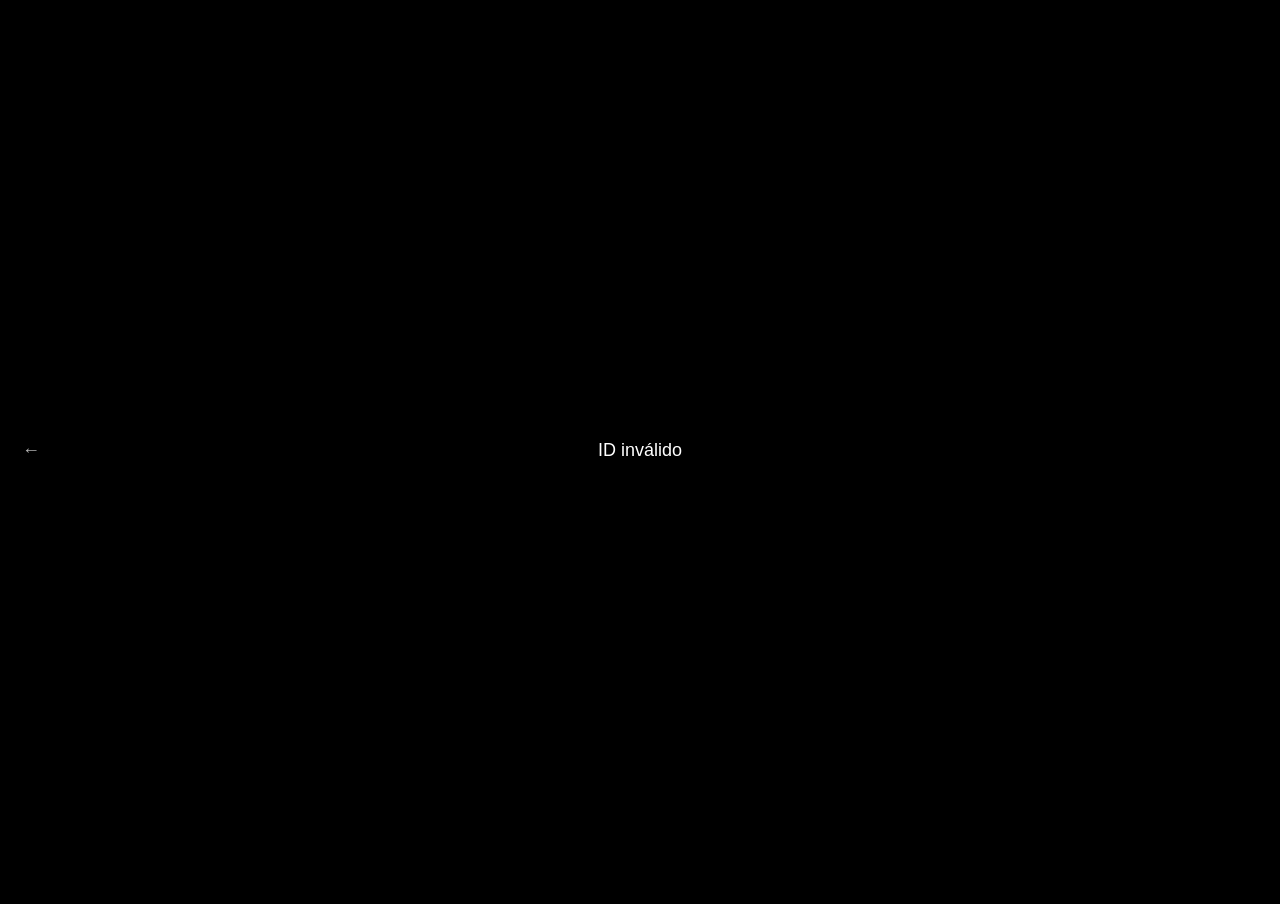
==== player.html @ f78ae79b "first commit dystream frontend" ====
<!DOCTYPE html>
<html lang="es">
<head>
  <meta charset="UTF-8" />
  <meta name="viewport" content="width=device-width, initial-scale=1.0" />
  <title>DyStream Player</title>

  <link rel="stylesheet" href="/css/player.css" />

  <style>
    body {
      margin: 0;
      background: #000;
      height: 100vh;
      overflow: hidden;
      font-family: Arial, sans-serif;
    }

    .player-container {
      width: 100%;
      height: 100%;
      position: relative;
    }

    .player-frame {
      width: 100%;
      height: 100%;
      border: none;
    }

    .loader {
      position: absolute;
      top: 50%;
      left: 50%;
      transform: translate(-50%, -50%);
      color: white;
      font-size: 18px;
      z-index: 10;
    }

    /* 🔙 BOTÓN VOLVER */
    .back-btn {
      position: absolute;
      top: 50%;
      left: 10px;
      transform: translateY(-50%);
      z-index: 30;

      background: rgba(0,0,0,0.5);
      border: none;
      color: white;

      padding: 12px;
      border-radius: 50%;
      font-size: 18px;
      opacity: 0.7;
    }

    .back-btn:hover {
      opacity: 1;
      transform: translateY(-50%) scale(1.1);
    }

    /* 🔥 MODO TV (BOTÓN PLAY GRANDE) */
    .external-player {
      position: absolute;
      inset: 0;
      display: flex;
      justify-content: center;
      align-items: center;
      background: #000;
      z-index: 25;
    }

    .external-player.hidden {
      display: none;
    }

    .external-player button {
      font-size: 26px;
      padding: 20px 36px;
      border-radius: 14px;
      border: none;
      background: #38e8ff;
      color: #000;
      font-weight: bold;
      cursor: pointer;
      box-shadow: 0 0 25px rgba(56, 232, 255, 0.5);
    }

    .external-player button:hover {
      transform: scale(1.05);
    }

  </style>
</head>

<body>
  <div class="player-container">

    <!-- 🔙 VOLVER -->
    <button id="back-btn" class="back-btn">←</button>

    <!-- ⏳ LOADER -->
    <div id="loader" class="loader">Cargando video...</div>

    <!-- 🎬 PLAYER NORMAL -->
    <iframe 
      id="player-frame"
      sandbox="allow-scripts allow-same-origin allow-forms allow-presentation"
      class="player-frame"
      src=""
      frameborder="0"
      allow="autoplay; fullscreen"
      allowfullscreen
      referrerpolicy="origin"
    ></iframe>

    <!-- 📺 MODO TV -->
    <div id="external-player" class="external-player hidden">
      <button id="play-external-btn">▶ Reproducir</button>
    </div>

  </div>

  <script src="/js/player.js"></script>

  <script>
    document.getElementById("back-btn").onclick = () => {
      window.history.back();
    };
  </script>
</body>
</html>
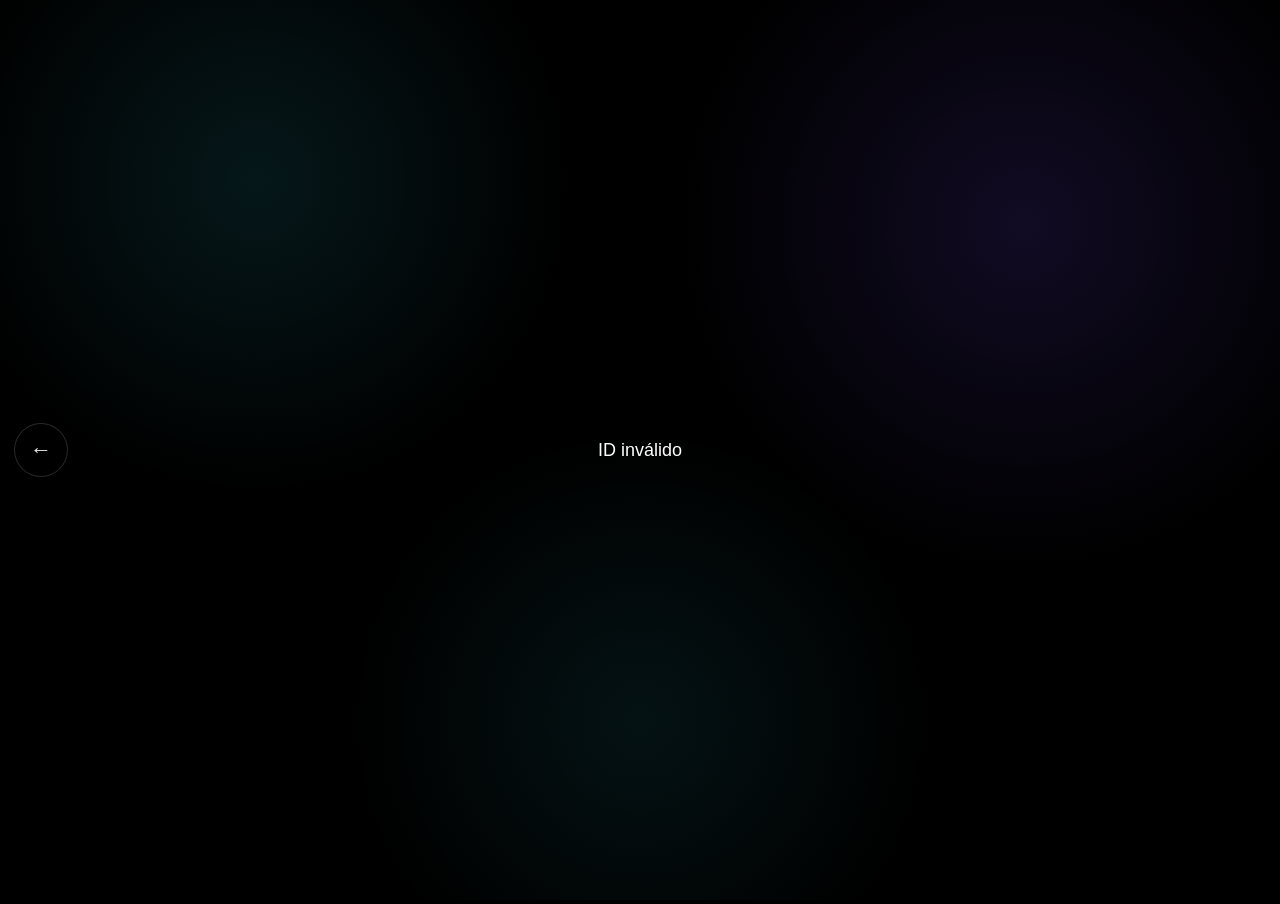
==== commit 7b3a56be: "update 3" ====
--- a/player.html
+++ b/player.html
@@ -2,112 +2,239 @@
 <html lang="es">
 <head>
   <meta charset="UTF-8" />
-  <meta name="viewport" content="width=device-width, initial-scale=1.0" />
+  <meta
+    name="viewport"
+    content="width=device-width, initial-scale=1.0, viewport-fit=cover"
+  />
   <title>DyStream Player</title>
 
+  <script>
+    window.DYSTREAM_API_BASE = "https://dystream-backend.onrender.com";
+  </script>
+
   <link rel="stylesheet" href="/css/player.css" />
 
   <style>
+    :root {
+      --bg: #000;
+      --fg: #fff;
+      --accent: #38e8ff;
+      --accent-strong: #1fd7ef;
+      --overlay: rgba(0, 0, 0, 0.68);
+      --btn-bg: rgba(15, 20, 26, 0.92);
+      --btn-border: rgba(56, 232, 255, 0.45);
+      --focus-ring: 0 0 0 3px rgba(56, 232, 255, 0.9),
+                    0 0 28px rgba(56, 232, 255, 0.35);
+    }
+
+    * {
+      box-sizing: border-box;
+    }
+
+    html,
     body {
       margin: 0;
-      background: #000;
-      height: 100vh;
+      width: 100%;
+      height: 100%;
+      background: var(--bg);
+      color: var(--fg);
       overflow: hidden;
       font-family: Arial, sans-serif;
     }
 
+    body.tv-mode {
+      cursor: none;
+    }
+
     .player-container {
+      position: relative;
       width: 100%;
       height: 100%;
-      position: relative;
+      background: #000;
     }
 
     .player-frame {
       width: 100%;
       height: 100%;
       border: none;
+      background: #000;
     }
 
     .loader {
       position: absolute;
-      top: 50%;
-      left: 50%;
-      transform: translate(-50%, -50%);
-      color: white;
+      inset: 0;
+      z-index: 20;
+      display: flex;
+      align-items: center;
+      justify-content: center;
+      padding: 24px;
+      text-align: center;
+      color: #fff;
       font-size: 18px;
-      z-index: 10;
-    }
-
-    /* 🔙 BOTÓN VOLVER */
+      background:
+        radial-gradient(circle at 20% 20%, rgba(56, 232, 255, 0.10), transparent 25%),
+        radial-gradient(circle at 80% 25%, rgba(120, 80, 255, 0.14), transparent 28%),
+        radial-gradient(circle at 50% 80%, rgba(56, 232, 255, 0.08), transparent 30%),
+        #000;
+    }
+
+    .loader.hidden {
+      display: none;
+    }
+
     .back-btn {
       position: absolute;
       top: 50%;
-      left: 10px;
+      left: 14px;
       transform: translateY(-50%);
-      z-index: 30;
-
-      background: rgba(0,0,0,0.5);
-      border: none;
-      color: white;
-
-      padding: 12px;
-      border-radius: 50%;
-      font-size: 18px;
-      opacity: 0.7;
-    }
-
-    .back-btn:hover {
+      z-index: 40;
+      width: 54px;
+      height: 54px;
+      border: 1px solid rgba(255, 255, 255, 0.18);
+      border-radius: 999px;
+      background: rgba(0, 0, 0, 0.55);
+      color: #fff;
+      font-size: 22px;
+      line-height: 1;
+      display: inline-flex;
+      align-items: center;
+      justify-content: center;
+      opacity: 0.9;
+      transition: transform 0.18s ease, opacity 0.18s ease, box-shadow 0.18s ease;
+    }
+
+    .back-btn:hover,
+    .back-btn:focus-visible,
+    .back-btn.tv-focused {
       opacity: 1;
-      transform: translateY(-50%) scale(1.1);
-    }
-
-    /* 🔥 MODO TV (BOTÓN PLAY GRANDE) */
+      transform: translateY(-50%) scale(1.08);
+      outline: none;
+      box-shadow: var(--focus-ring);
+      border-color: var(--accent);
+    }
+
     .external-player {
       position: absolute;
       inset: 0;
+      z-index: 35;
       display: flex;
-      justify-content: center;
       align-items: center;
-      background: #000;
-      z-index: 25;
+      justify-content: center;
+      background:
+        linear-gradient(to bottom, rgba(0, 0, 0, 0.74), rgba(0, 0, 0, 0.88)),
+        radial-gradient(circle at center, rgba(56, 232, 255, 0.08), transparent 42%);
+      padding: 24px;
     }
 
     .external-player.hidden {
       display: none;
     }
 
-    .external-player button {
-      font-size: 26px;
-      padding: 20px 36px;
-      border-radius: 14px;
-      border: none;
-      background: #38e8ff;
-      color: #000;
-      font-weight: bold;
-      cursor: pointer;
-      box-shadow: 0 0 25px rgba(56, 232, 255, 0.5);
-    }
-
-    .external-player button:hover {
+    .external-player__panel {
+      width: min(92vw, 720px);
+      border: 1px solid rgba(56, 232, 255, 0.16);
+      border-radius: 22px;
+      background: rgba(10, 14, 20, 0.94);
+      backdrop-filter: blur(10px);
+      padding: 28px 24px;
+      text-align: center;
+      box-shadow: 0 18px 60px rgba(0, 0, 0, 0.45);
+    }
+
+    .external-player__title {
+      margin: 0 0 10px;
+      font-size: clamp(26px, 4vw, 38px);
+      font-weight: 800;
+      letter-spacing: -0.02em;
+    }
+
+    .external-player__desc {
+      margin: 0 0 24px;
+      color: rgba(255, 255, 255, 0.76);
+      font-size: clamp(15px, 2.2vw, 18px);
+      line-height: 1.45;
+    }
+
+    .external-player__actions {
+      display: flex;
+      flex-wrap: wrap;
+      gap: 14px;
+      justify-content: center;
+    }
+
+    .tv-btn {
+      min-width: 220px;
+      min-height: 60px;
+      border-radius: 16px;
+      border: 1px solid transparent;
+      padding: 16px 24px;
+      font-size: 20px;
+      font-weight: 800;
+      transition: transform 0.16s ease, box-shadow 0.16s ease, border-color 0.16s ease, background 0.16s ease;
+      outline: none;
+    }
+
+    .tv-btn--primary {
+      background: var(--accent);
+      color: #041016;
+      box-shadow: 0 10px 30px rgba(56, 232, 255, 0.22);
+    }
+
+    .tv-btn--secondary {
+      background: var(--btn-bg);
+      color: #fff;
+      border-color: rgba(255, 255, 255, 0.14);
+    }
+
+    .tv-btn:hover,
+    .tv-btn:focus-visible,
+    .tv-btn.tv-focused {
       transform: scale(1.05);
-    }
-
+      box-shadow: var(--focus-ring);
+      border-color: var(--accent);
+    }
+
+    @media (max-width: 720px) {
+      .back-btn {
+        top: 16px;
+        left: 16px;
+        transform: none;
+      }
+
+      .back-btn:hover,
+      .back-btn:focus-visible,
+      .back-btn.tv-focused {
+        transform: scale(1.06);
+      }
+
+      .external-player__panel {
+        padding: 22px 18px;
+      }
+
+      .tv-btn {
+        width: 100%;
+        min-width: 0;
+      }
+    }
   </style>
 </head>
 
 <body>
   <div class="player-container">
-
-    <!-- 🔙 VOLVER -->
-    <button id="back-btn" class="back-btn">←</button>
-
-    <!-- ⏳ LOADER -->
+    <button
+      id="back-btn"
+      class="back-btn"
+      type="button"
+      aria-label="Volver"
+      title="Volver"
+    >
+      ←
+    </button>
+
     <div id="loader" class="loader">Cargando video...</div>
 
-    <!-- 🎬 PLAYER NORMAL -->
-    <iframe 
+    <iframe
       id="player-frame"
-      sandbox="allow-scripts allow-same-origin allow-forms allow-presentation"
       class="player-frame"
       src=""
       frameborder="0"
@@ -116,19 +243,34 @@
       referrerpolicy="origin"
     ></iframe>
 
-    <!-- 📺 MODO TV -->
     <div id="external-player" class="external-player hidden">
-      <button id="play-external-btn">▶ Reproducir</button>
+      <div class="external-player__panel">
+        <h1 class="external-player__title">Listo para reproducir</h1>
+        <p class="external-player__desc">
+          En televisiones usamos el reproductor externo para mejor compatibilidad.
+        </p>
+
+        <div class="external-player__actions">
+          <button
+            id="play-external-btn"
+            class="tv-btn tv-btn--primary"
+            type="button"
+          >
+            ▶ Reproducir
+          </button>
+
+          <button
+            id="back-external-btn"
+            class="tv-btn tv-btn--secondary"
+            type="button"
+          >
+            ← Volver
+          </button>
+        </div>
+      </div>
     </div>
-
   </div>
 
   <script src="/js/player.js"></script>
-
-  <script>
-    document.getElementById("back-btn").onclick = () => {
-      window.history.back();
-    };
-  </script>
 </body>
 </html>
